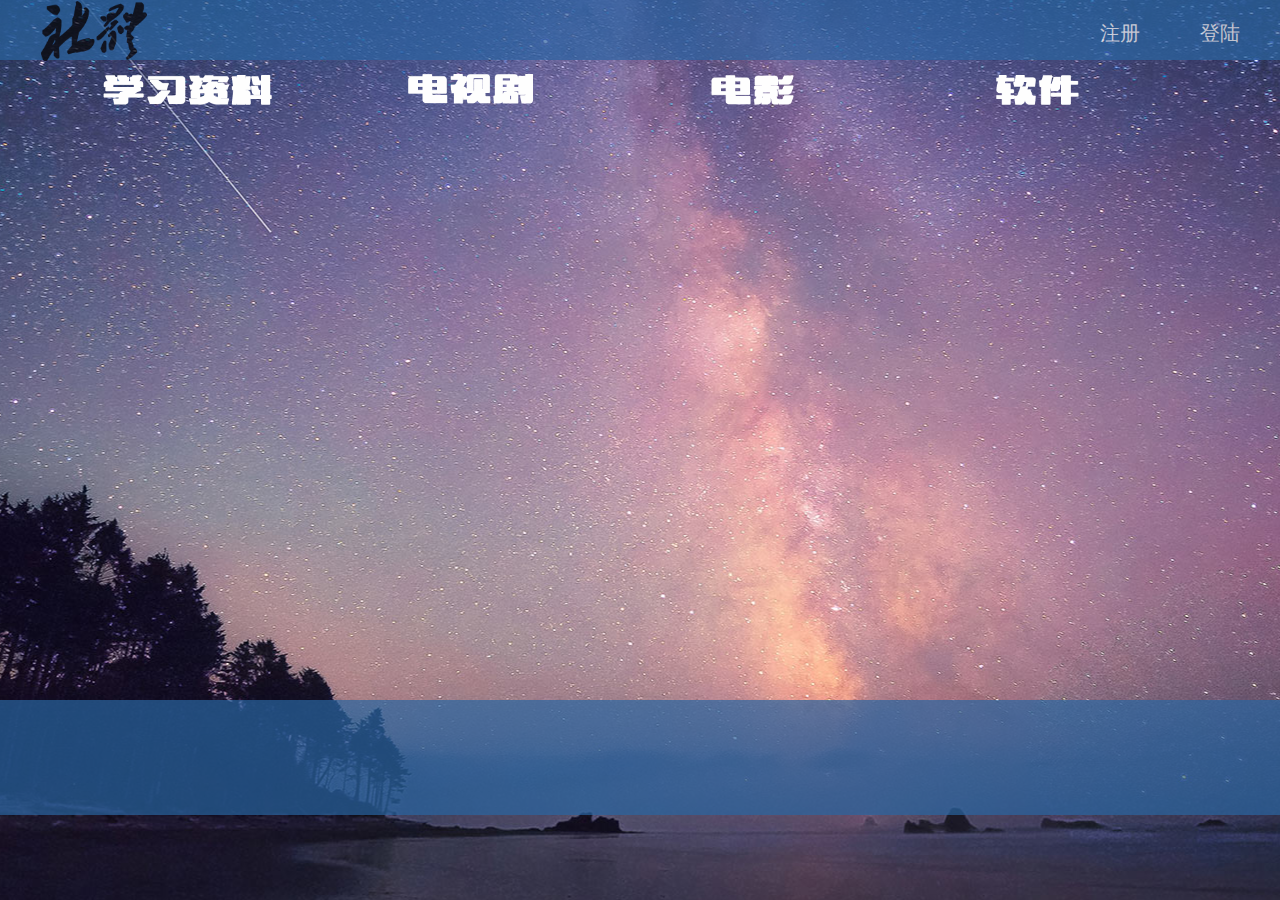
==== index.html @ 3ec45f10 "fist about sheti web" ====
<html>

<head>
	<title>大社体</title>
	
	<meta http-equiv="Content-Type" content="text/html;charset=utf-8">
	
	<link rel="stylesheet" type="text/css" href="css/layout.css">
</head>

<body>
	<div id="container">
		<div id="header">
			<div id="logo">
				<a href="index.html"><img id= "image" src="image/logo.png"/></a>
			</div>
	
			<div id="bunner"></div>
			
			<div id="tool">
				<ul>
					<li><a href="#">登陆</a></li>
					<li><a href="#">注册</a></li>
				</ul>
			</div>
		</div>
		<div class="nav"></div>
		<div id="main">
				<a href="xuexiziliao.html"><img id= "caidan" src="image/xuexiziliao.png"/></a>
				<a href="dianshiju.html"><img id= "caidan" src="image/dianshiju.png"/></a>			
				<a href="dianying.html"><img id= "caidan" src="image/dianying.png"/></a>
				<a href="ruanjian.html"><img id= "caidan" src="image/ruanjian.png"/></a>
		</div>
		<div class="nav"></div>
		<div id="footer">
		
		</div>
	</div>
</body>

</html>
---- css/layout.css ----
body {
	margin:0px;
	padding:0px;
	font:12px Arial,����; 
	text-align:center;
	background-image:url(../image/background.jpg);
	background-repeat:no-repeat;
	background-position:center;
}

#container {
	margin-right:auto;
	margin-left:auto;
	width:100%;
	text-align:left;
}

#header {
	float:left;
	width:100%;
	height:60px;
	background-image:url(../image/header.jpg);
	filter:alpha(opacity=70);
	opacity:0.7;   
}

#header #logo {
	float:left;
	width:20%;
	height:60px;
}

#header #logo  #p {
	margin-top:auto;
	margin-bottom:auto;
	padding-top:17px;
	padding-left:20px;
	float:left;
	color:white;
	font-size:26px;
	font-family:΢���ź�;
}

#logo #image {
	padding-left:40px;
	float:left;
	height:60px;
	
}

#header #bunner {
	float:left;
	width:60%;
	height:60px;
	background:#ff00ff;
	filter:alpha(opacity=1);
	opacity:0.01;   
}

#header #tool {
	float:right;
	width:20%;
	height:60px;
}



#main {
	float:left;
	width:100%;
	height:620px;	
}

#main #leftbox {
	float:left;
	width:1100px;
	height:600px;
}

#main #caidan {
	width:15%;
	padding-left:7%;
}



#main #leftbox #gurengongzuo {
	width:250px;
	padding-left:65px;
	padding-top:100px;
	float:left;
}

#main #leftbox #image {
	float:right;
}

#main #rightbox {
	float:right;
	width:350px;
	height:600px;
}

#main #rightbox #anzhuo {
	width:250px;
	padding-right:65px;
	padding-top:150px;
	float:right;
}

#main #rightbox #ios {
	width:250px;
	padding-right:65px;
	padding-top:100px;
	float:right;
}

#footer {
	float:left;
	width:100%;
	height:115px;
	background-image:url(../image/header.jpg);
	filter:alpha(opacity=70);
	opacity:0.7;   
}

ul{
	margin:0px;
	padding:0px;
	list-style:none;
}

li {

	float:right;
	font-size:20px;;
	padding:20px 40px 15px 20px;
}

#tool a {
	color:white;
	text-decoration:none;
	font-family:΢���ź�;
}
.nav {
	float:left;
	width:100%;
	height:10px;
	clear:both;
	overflow:hidden;
}

a:hover {
	position:relative;
	top:1px;
	left:1px;
}
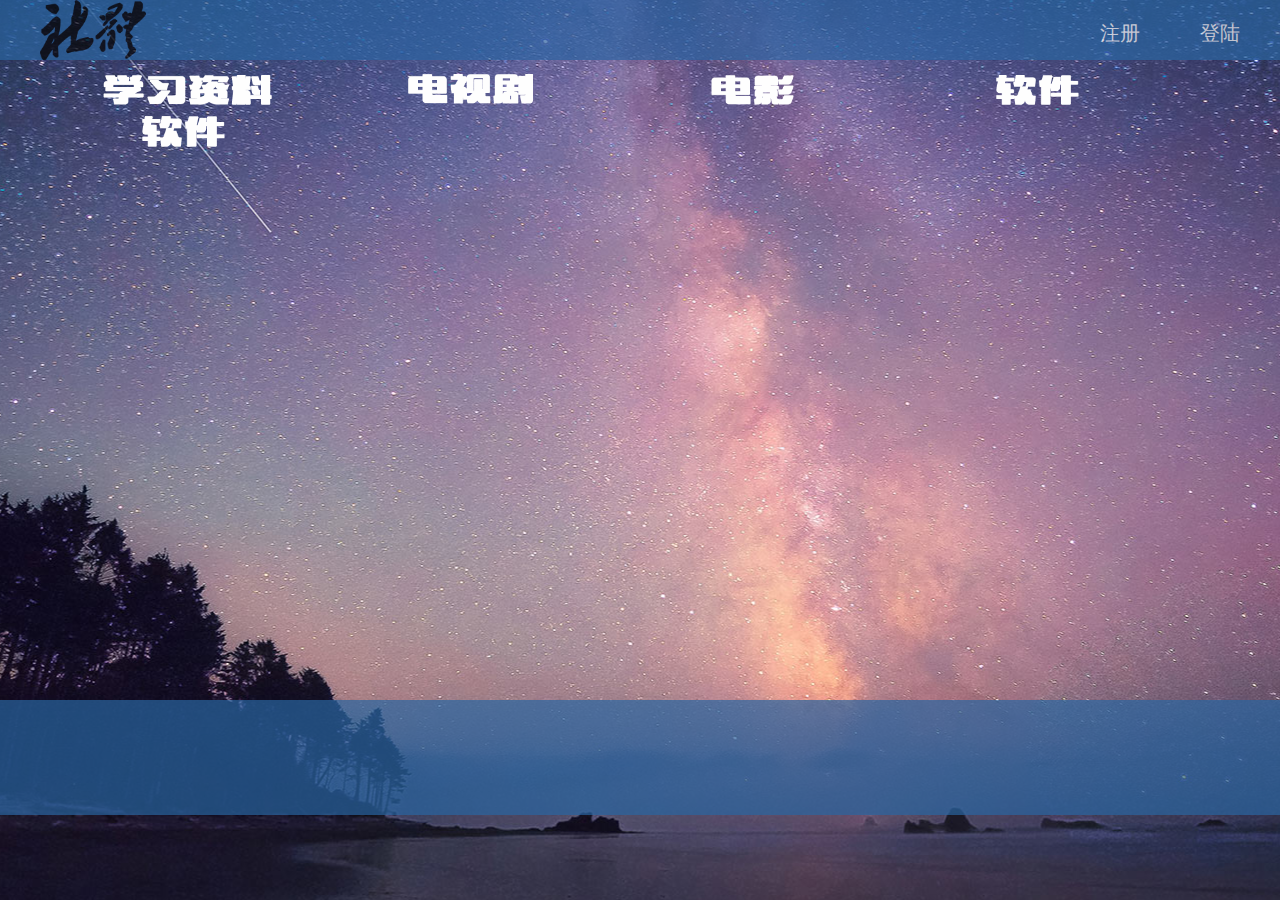
==== commit 9d038201: "index.html v0.1" ====
--- a/index.html
+++ b/index.html
@@ -30,6 +30,7 @@
 				<a href="dianshiju.html"><img id= "caidan" src="image/dianshiju.png"/></a>			
 				<a href="dianying.html"><img id= "caidan" src="image/dianying.png"/></a>
 				<a href="ruanjian.html"><img id= "caidan" src="image/ruanjian.png"/></a>
+				<a href="ruanjian.from.html"><img id= "caidan" src="image/ruanjian.png"/></a>
 		</div>
 		<div class="nav"></div>
 		<div id="footer">
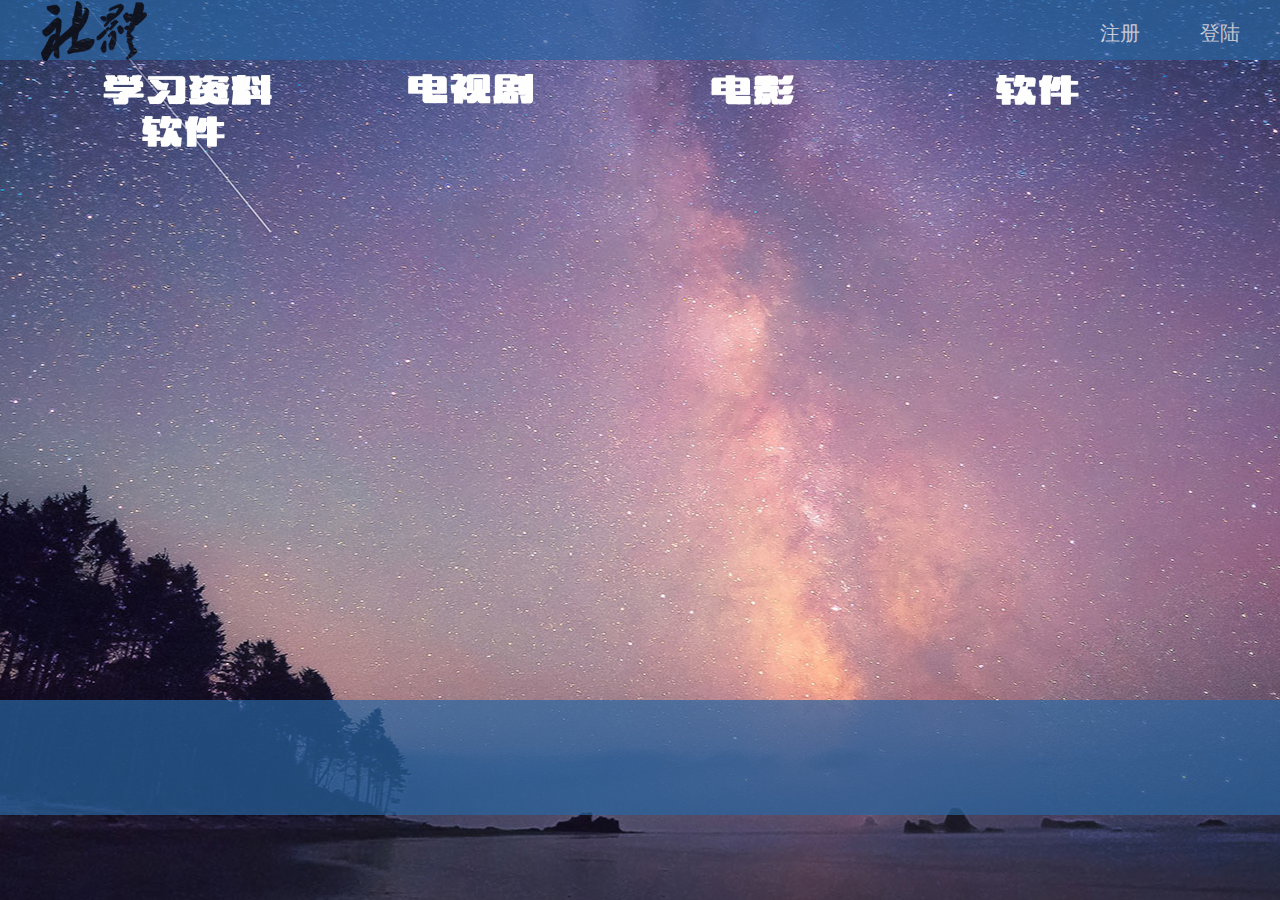
==== commit 74924ce1: "add upload 02" ====
--- a/index.html
+++ b/index.html
@@ -4,7 +4,7 @@
 	<title>大社体</title>
 	
 	<meta http-equiv="Content-Type" content="text/html;charset=utf-8">
-	
+
 	<link rel="stylesheet" type="text/css" href="css/layout.css">
 </head>
 
@@ -30,7 +30,7 @@
 				<a href="dianshiju.html"><img id= "caidan" src="image/dianshiju.png"/></a>			
 				<a href="dianying.html"><img id= "caidan" src="image/dianying.png"/></a>
 				<a href="ruanjian.html"><img id= "caidan" src="image/ruanjian.png"/></a>
-				<a href="ruanjian.from.html"><img id= "caidan" src="image/ruanjian.png"/></a>
+				<a href="from.html"><img id= "caidan" src="image/ruanjian.png"/></a>
 		</div>
 		<div class="nav"></div>
 		<div id="footer">
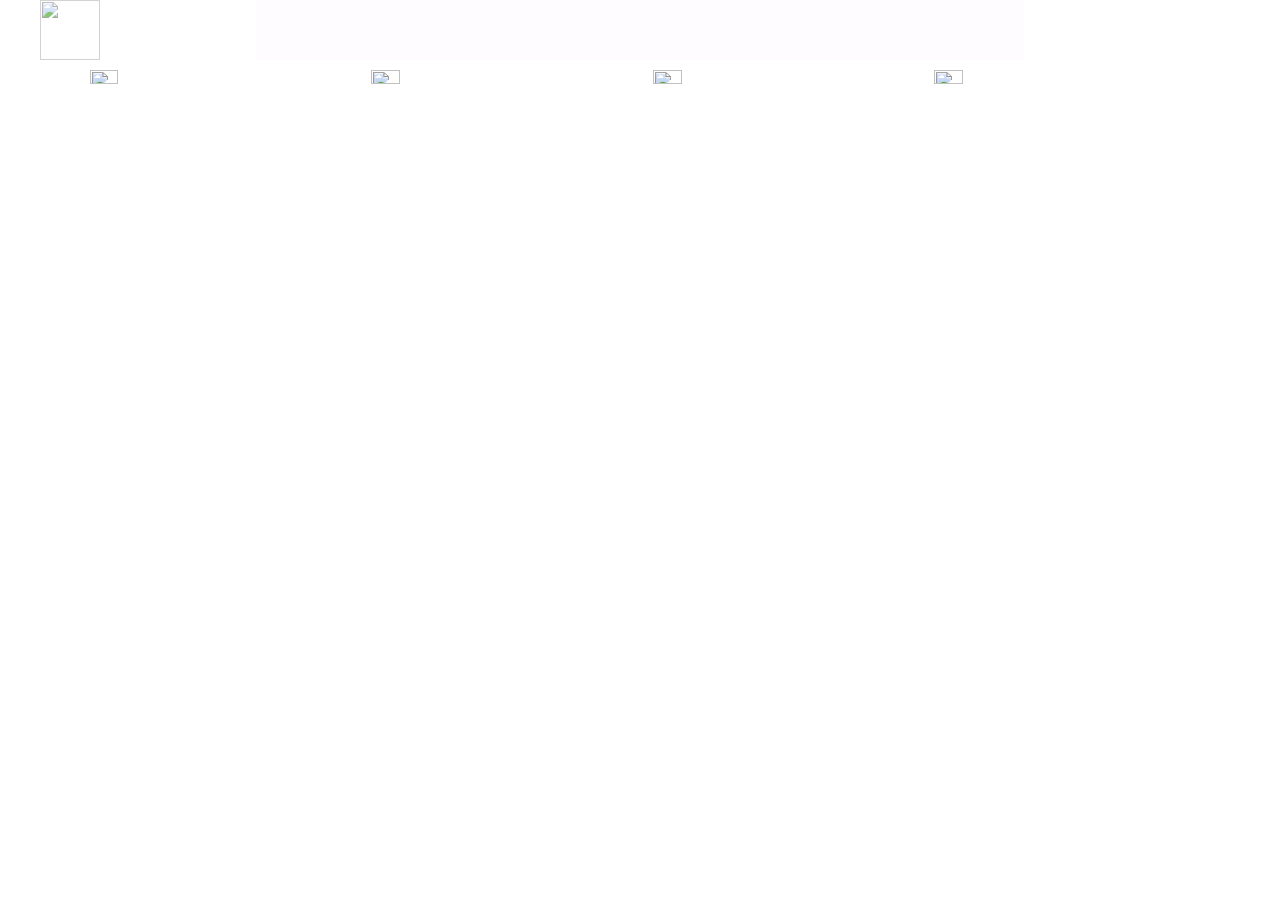
==== commit 99af6cfa: "下载文件版本，列出目录成功" ====
--- a/index.html
+++ b/index.html
@@ -30,7 +30,6 @@
 				<a href="dianshiju.html"><img id= "caidan" src="image/dianshiju.png"/></a>			
 				<a href="dianying.html"><img id= "caidan" src="image/dianying.png"/></a>
 				<a href="ruanjian.html"><img id= "caidan" src="image/ruanjian.png"/></a>
-				<a href="from.html"><img id= "caidan" src="image/ruanjian.png"/></a>
 		</div>
 		<div class="nav"></div>
 		<div id="footer">
--- a/css/layout.css
+++ b/css/layout.css
@@ -78,6 +78,7 @@
 }
 
 #main #caidan {
+	float:left;
 	width:15%;
 	padding-left:7%;
 }
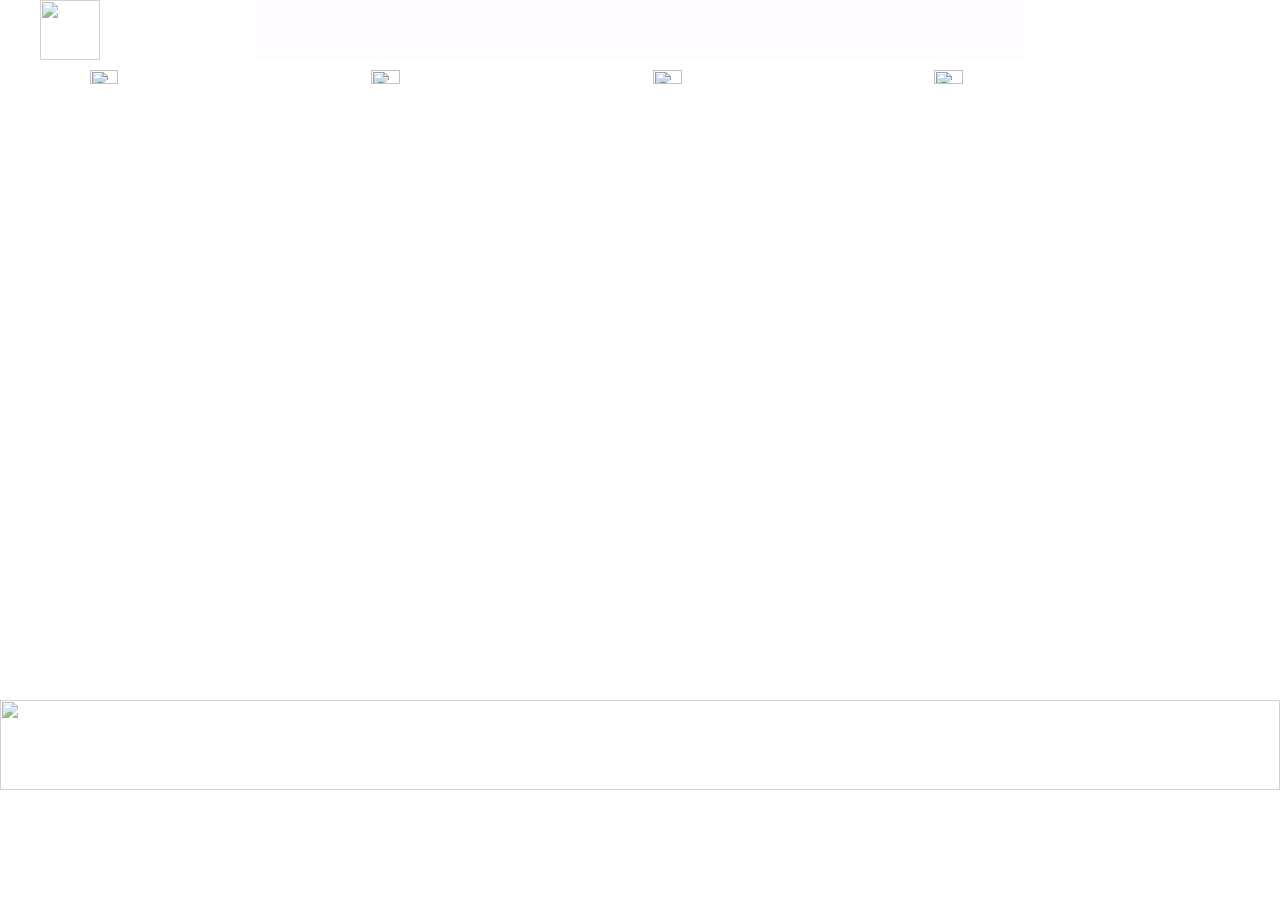
==== commit 0b4f5d3f: "before the calendar.class.php" ====
--- a/index.html
+++ b/index.html
@@ -26,14 +26,17 @@
 		</div>
 		<div class="nav"></div>
 		<div id="main">
-				<a href="xuexiziliao.html"><img id= "caidan" src="image/xuexiziliao.png"/></a>
-				<a href="dianshiju.html"><img id= "caidan" src="image/dianshiju.png"/></a>			
-				<a href="dianying.html"><img id= "caidan" src="image/dianying.png"/></a>
-				<a href="ruanjian.html"><img id= "caidan" src="image/ruanjian.png"/></a>
+				<a href="xuexiziliao.php"><img id= "caidan" src="image/xuexiziliao.png"/></a>
+				<a href="dianshiju.php"><img id= "caidan" src="image/dianshiju.png"/></a>			
+				<a href="dianying.php"><img id= "caidan" src="image/dianying.png"/></a>
+				<a href="ruanjian.php"><img id= "caidan" src="image/ruanjian.png"/></a>
 		</div>
 		<div class="nav"></div>
 		<div id="footer">
-		
+			<div >
+				<img id="banxun" src="image/banxun.png"/>
+			</div>
+
 		</div>
 	</div>
 </body>
--- a/css/layout.css
+++ b/css/layout.css
@@ -72,7 +72,7 @@
 }
 
 #main #leftbox {
-	float:left;
+	position:absolute;
 	width:1100px;
 	height:600px;
 }
@@ -119,10 +119,16 @@
 #footer {
 	float:left;
 	width:100%;
-	height:115px;
+	height:10%;
 	background-image:url(../image/header.jpg);
 	filter:alpha(opacity=70);
 	opacity:0.7;   
+}
+
+#footer #banxun {
+	float:left;
+	width:100%;
+	height:100%;
 }
 
 ul{
